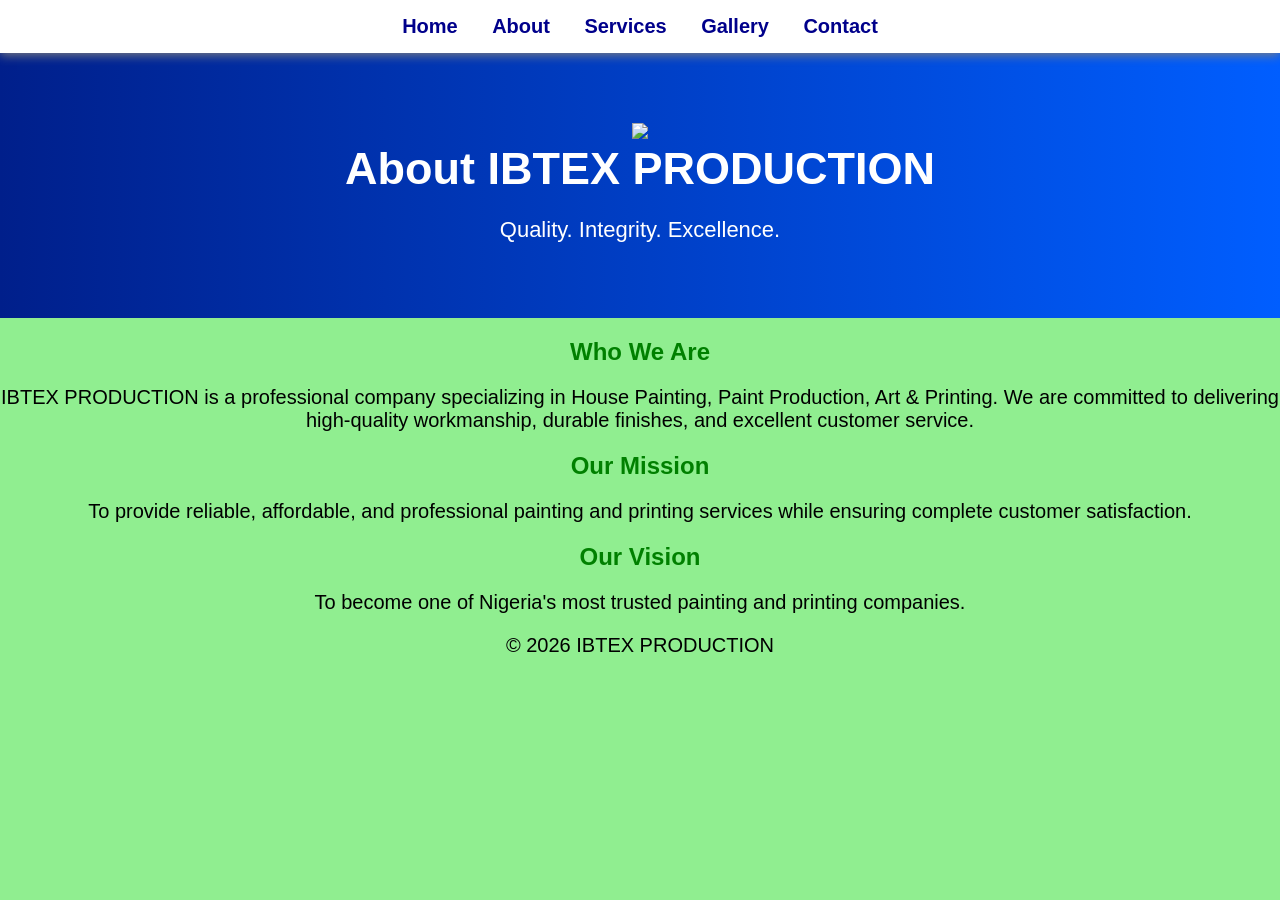
==== about.html @ 083e004f "Add files via upload" ====
<!DOCTYPE html>
<html>

<head>

<title>About - IBTEX PRODUCTION</title>

<link rel="stylesheet" href="style.css">

</head>

<body>

  <nav>

<a href="index.html">Home</a>

<a href="about.html">About</a>

<a href="services.html">Services</a>

<a href="gallery.html">Gallery</a>

<a href="contact.html">Contact</a>

  </nav>

<header class="hero">

<img src="logo.png" class="logo">

<h1>About IBTEX PRODUCTION</h1>

<p>Quality. Integrity. Excellence.</p>

</header>

<section>

<h2>Who We Are</h2>

<p>

IBTEX PRODUCTION is a professional company specializing in House Painting, Paint Production, Art & Printing. We are committed to delivering high-quality workmanship, durable finishes, and excellent customer service.

</p>

<h2>Our Mission</h2>

<p>

To provide reliable, affordable, and professional painting and printing services while ensuring complete customer satisfaction.

</p>

<h2>Our Vision</h2>

<p>

To become one of Nigeria's most trusted painting and printing companies.

</p>

</section>

<footer>

<p>&copy; 2026 IBTEX PRODUCTION</p>

</footer>

</body>

</html>
---- style.css ----
body{
    background-color: lightgreen;
    font-family: Arial, sans-serif;
    text-align: center;
    margin: 0;
    padding: 0;
}

h1{
    color: blue;
    font-size: 60px;
}

h2{
    color: green;
}

p{
    font-size: 20px;
}

button{
    background-color: blue;
    color: white;
    padding: 15px 30px;
    border: none;
    border-radius: 10px;
    font-size: 20px;
    cursor: pointer;
}

button:hover{
    background-color: darkblue;
}

.card{
    background: white;
    width: 80%;
    max-width: 400px;
    margin: 20px auto;
    padding: 20px;
    border-radius: 15px;
    box-shadow: 0 5px 20px gray;
}

.house{
    color: red;
}

.paint{
    color: orange;
}

.art{
    color: purple;
}

nav{
    text-align: center;
    padding: 15px;
}

nav a{
    color: blue;
    text-decoration: none;
    font-size: 22px;
    margin: 10px;
    font-weight: bold;
}

nav a:hover{
    color: darkblue;
    text-decoration: underline;
}
nav{
    padding: 20px;
}

nav a{
    text-decoration: none;
    color: darkblue;
    font-size: 22px;
    font-weight: bold;
    margin: 10px;
}

nav a:hover{
    color: red;
}

header{
    background-color: darkblue;
    color: white;
    padding: 30px;
}

header h1{
    color: white;
    margin: 0;
}

.logo{
    font-size: 30px;
    font-weight: bold;
    color: gold;
    margin: 0;
}

header{
    text-align: center;
}
.logo{
    width:150px;
    height:auto;
    margin-top:20px;
}

nav{
    position: sticky;
    top: 0;
    background: white;
    padding: 15px;
    box-shadow: 0 2px 10px gray;
    z-index: 1000;
}

nav a{
    text-decoration: none;
    color: darkblue;
    font-weight: bold;
    margin: 15px;
    font-size: 20px;
}

nav a:hover{
    color: orange;
}

.hero{
    background: linear-gradient(to right, #001f8b, #005eff);
    color: white;
    padding: 50px 20px;
}

.hero h1{
    color: white;
    font-size: 45px;
    margin-bottom: 10px;
}

.hero p{
    color: white;
    font-size: 22px;
    margin-bottom: 25px;
}

.hero button{
    background: orange;
    color: white;
}

.hero button:hover{
    background: darkorange;
}

.service{
    transition: 0.4s;
    cursor: pointer;
}

.service:hover{
    transform: translateY(-10px);
    box-shadow: 0 15px 35px rgba(0,0,0,0.3);
}

.service h3{
    color: darkblue;
}

.service p{
    color: #444;
}

.testimonials{
    padding:40px 20px;
}

.testimonial{
    background:white;
    margin:20px auto;
    max-width:500px;
    padding:20px;
    border-radius:15px;
    box-shadow:0 5px 20px gray;
}

.testimonial p{
    font-style:italic;
}

.testimonial h4{
    color:darkblue;
}

.gallery{
    padding:40px 20px;
}

.gallery-container{
    display:flex;
    flex-wrap:wrap;
    justify-content:center;
    gap:20px;
}

.gallery img{
    width:300px;
    max-width:90%;
    border-radius:15px;
    box-shadow:0 5px 20px gray;
    transition:0.4s;
}

.gallery img:hover{
    transform:scale(1.05);
}

.gallery-container{
    display:flex;
    flex-wrap:wrap;
    justify-content:center;
    gap:20px;
    margin:20px;
}

.gallery-container img{
    width:300px;
    max-width:90%;
    border-radius:15px;
    box-shadow:0 5px 15px gray;
    transition:0.3s;
}

.gallery-container img:hover{
    transform:scale(1.05);
}

.whatsapp{
    position:fixed;
    bottom:20px;
    right:20px;
    width:60px;
    height:60px;
    background:#25D366;
    color:white;
    font-size:30px;
    text-align:center;
    line-height:60px;
    border-radius:50%;
    text-decoration:none;
    box-shadow:0 5px 15px rgba(0,0,0,0.3);
    z-index:1000;
}

.whatsapp:hover{
    transform:scale(1.1);
}

html{
    scroll-behavior:smooth;
}

.top-button{
    position:fixed;
    bottom:90px;
    right:20px;
    width:50px;
    height:50px;
    background:#001f8b;
    color:white;
    text-decoration:none;
    border-radius:50%;
    text-align:center;
    line-height:50px;
    font-size:24px;
    box-shadow:0 5px 15px rgba(0,0,0,0.3);
}
.slider{
    width:100%;
    height:250px;
    overflow:hidden;
}

.slider img{
    width:100%;
    height:250px;
    object-fit:cover;
}

.slider img{
    width:100%;
    max-height:300px;
    object-fit:cover;
    transition:opacity 0.5s;
}

#why{
    text-align:center;
    padding:20px;
}

#why h2{
    color:darkgreen;
    margin-bottom:20px;
}

#quote{
    padding:20px;
}

#quote input,
#quote select,
#quote textarea{
    width:100%;
    padding:12px;
    margin:10px 0;
    border-radius:8px;
    border:1px solid #ccc;
    box-sizing:border-box;
}

#quote button{
    width:100%;
    padding:14px;
    background:green;
    color:white;
    border:none;
    border-radius:8px;
    font-size:18px;
}

#faq{
    padding:30px 20px;
}

#faq h2{
    text-align:center;
    color:darkblue;
    margin-bottom:20px;
}

.faq{
    background:#f5f5f5;
    margin:15px 0;
    padding:15px;
    border-left:5px solid #005eff;
    border-radius:8px;
}

.faq h3{
    margin-bottom:10px;
    color:#001f8b;
}

.faq p{
    color:#444;
}

form{

width:90%;

max-width:600px;

margin:auto;

background:white;

padding:20px;

border-radius:15px;

box-shadow:0 0 15px rgba(0,0,0,.2);

}

input,

select,

textarea{

width:100%;

padding:12px;

margin-top:5px;

margin-bottom:15px;

border:1px solid #ccc;

border-radius:8px;

font-size:16px;

}

button{

background:#007BFF;

color:white;

padding:15px;

border:none;

border-radius:10px;

font-size:18px;

cursor:pointer;

width:100%;

}

button:hover{

background:#0056b3;

}
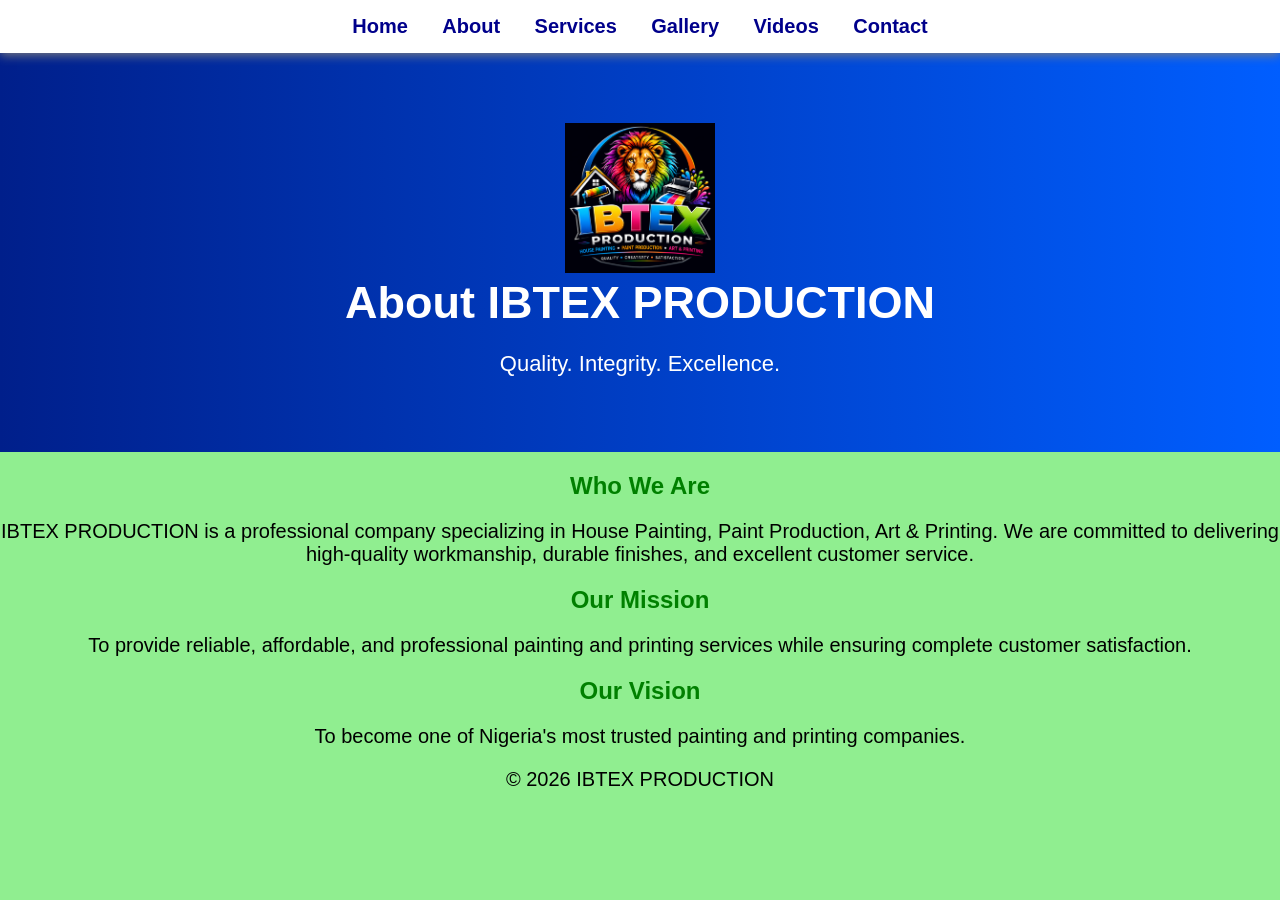
==== commit abdd9cf7: "Add files via upload" ====
--- a/about.html
+++ b/about.html
@@ -6,21 +6,18 @@
 <title>About - IBTEX PRODUCTION</title>
 
 <link rel="stylesheet" href="style.css">
+  <link rel="stylesheet" href="https://cdnjs.cloudflare.com/ajax/libs/font-awesome/6.5.2/css/all.min.css">
 
 </head>
 
 <body>
 
   <nav>
-
-<a href="index.html">Home</a>
-
+    <a href="index.html">Home</a>
 <a href="about.html">About</a>
-
 <a href="services.html">Services</a>
-
 <a href="gallery.html">Gallery</a>
-
+<a href="videos.html">Videos</a>
 <a href="contact.html">Contact</a>
 
   </nav>
--- a/style.css
+++ b/style.css
@@ -430,4 +430,22 @@
 
 background:#0056b3;
 
-}+}
+
+.whatsapp-float{
+    position: fixed;
+    bottom: 20px;
+    right: 20px;
+    width: 60px;
+    height: 60px;
+    background: #25D366;
+    color: white;
+    border-radius: 50%;
+    display: flex;
+    justify-content: center;
+    align-items: center;
+    font-size: 34px;
+    text-decoration: none;
+    box-shadow: 0 4px 10px rgba(0,0,0,0.3);
+    z-index: 9999;
+}
